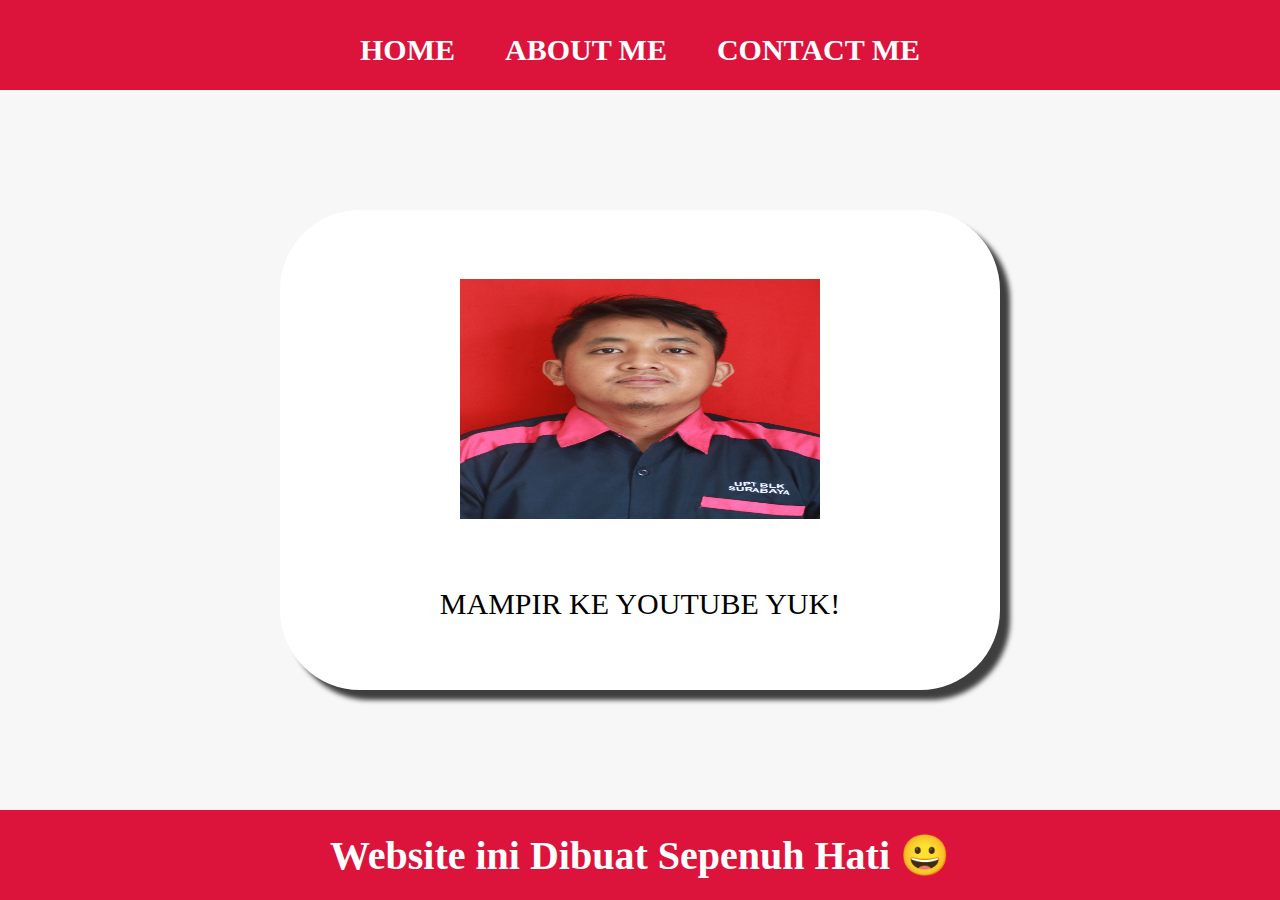
==== index.html @ 62a5cbd8 "Add files via upload" ====
<html>
    <head>
        <title>WEB SAYA</title>
        <link rel="stylesheet" href="style.css" />
    </head>
    <body>
        <div class="container">
    <!-- NAVIGATION BAR -->
    <div class="container-navbar">
        <ul class="ul-navbar">
            <li class="li-navbar">
                <a href="#" class="a-navbar">HOME</a>
            </li>
            <li class="li-navbar">
                <a href="about.html" class="a-navbar">ABOUT ME</a>
            </li>
            <li class="li-navbar">
                <a href="contact.html" class="a-navbar">CONTACT ME</a>
            </li>
        </ul>
    </div>
    <!-- NAVIGATION BAR SELESAI -->

    <!-- CONTENT 1 -->
    <div class="container-content">
        <a href="https://youtube.com/deaaafrizal" 
        class="a-content">
            <img src="NASRUL ANAS.JPG" class="img-content" />
            <p>MAMPIR KE YOUTUBE YUK!</p>
        </a>
        
    </div>
    <!-- CONTENT 1 END -->

    <!-- FOOFTER -->
    <div class="container-footer">
        <h1 class="h1-footer">Website ini Dibuat Sepenuh Hati &#128512</h1>
    </div>
    <!-- FOOTER END -->
    </div>
    </body>
</html>
---- style.css ----
*,
html {
    margin: 0;
    padding: 0;
}

.container {

}
.container-navbar {
    background-color: crimson;
    width: 100%;
    height: 10vh;
}

.ul-navbar {
    display: flex;
    height: 100px;
    justify-content: center;
    align-items: center;
}

.li-navbar {
    list-style-type: none;
    padding: 20px;
    margin: 5px;
    color: white;
    font-size: 30px;
}

.li-navbar:hover {
    background-color: crimson;
    transition: .5s ease-in-out;
    transition-delay: .1s;
    border-radius: 8px;
}

.a-navbar {
    color: white;
    text-decoration: none;
    font-weight: 800;
}

.container-content {
    background-color: #f7f7f7;
    display: flex;
    justify-content: center;
    align-items: center;
    height: 80vh;
}

.a-content {
    background-color: white;
    color: black;
    text-decoration: none;
    font-size: 30px;
    width: 720px;
    height: 480px;
    display: flex;
    flex-direction: column;
    justify-content: space-evenly;
    align-items: center;
    border-radius: 80px;
    box-shadow: 10px 10px 5px 0px rgba(0,0,0,0.75);
-webkit-box-shadow: 10px 10px 5px 0px rgba(0,0,0,0.75);
-moz-box-shadow: 10px 10px 5px 0px rgba(0,0,0,0.75);
}

.img-content {
    width: 50%;
    height: 50%;
}

.container-footer {
    height: 10vh;
    background-color: crimson;
    display: flex;
    justify-content: center;
    align-items: center;
}

.h1-footer {
    font-size: 40px;
    color: white;
}
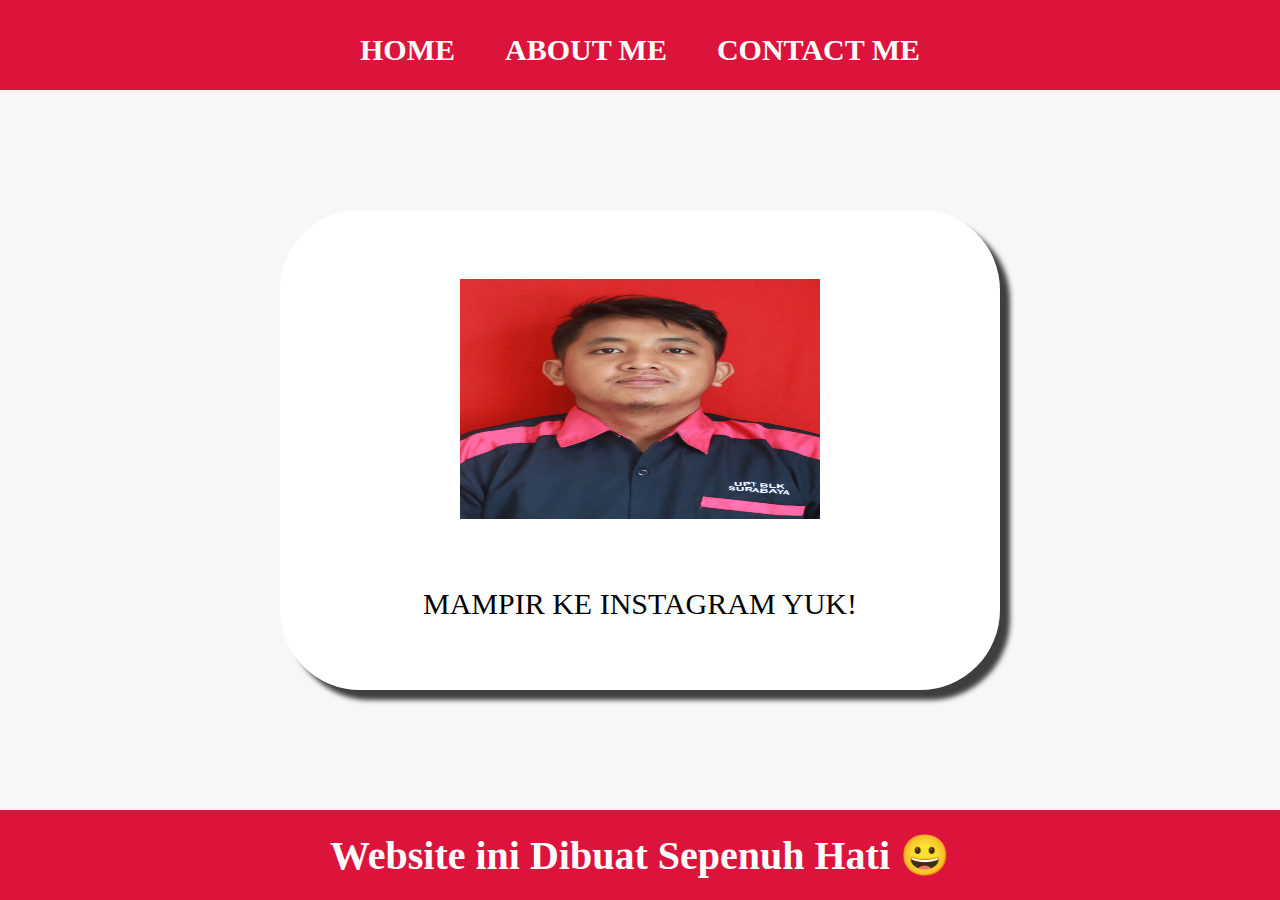
==== commit 05b6a4e9: "Update index.html" ====
--- a/index.html
+++ b/index.html
@@ -23,10 +23,10 @@
 
     <!-- CONTENT 1 -->
     <div class="container-content">
-        <a href="https://youtube.com/deaaafrizal" 
+        <a href="https://www.instagram.com/nasrulanass?igsh=MWVicnVienI1Y2J4NA==" 
         class="a-content">
             <img src="NASRUL ANAS.JPG" class="img-content" />
-            <p>MAMPIR KE YOUTUBE YUK!</p>
+            <p>MAMPIR KE INSTAGRAM YUK!</p>
         </a>
         
     </div>
@@ -39,4 +39,4 @@
     <!-- FOOTER END -->
     </div>
     </body>
-</html>+</html>
